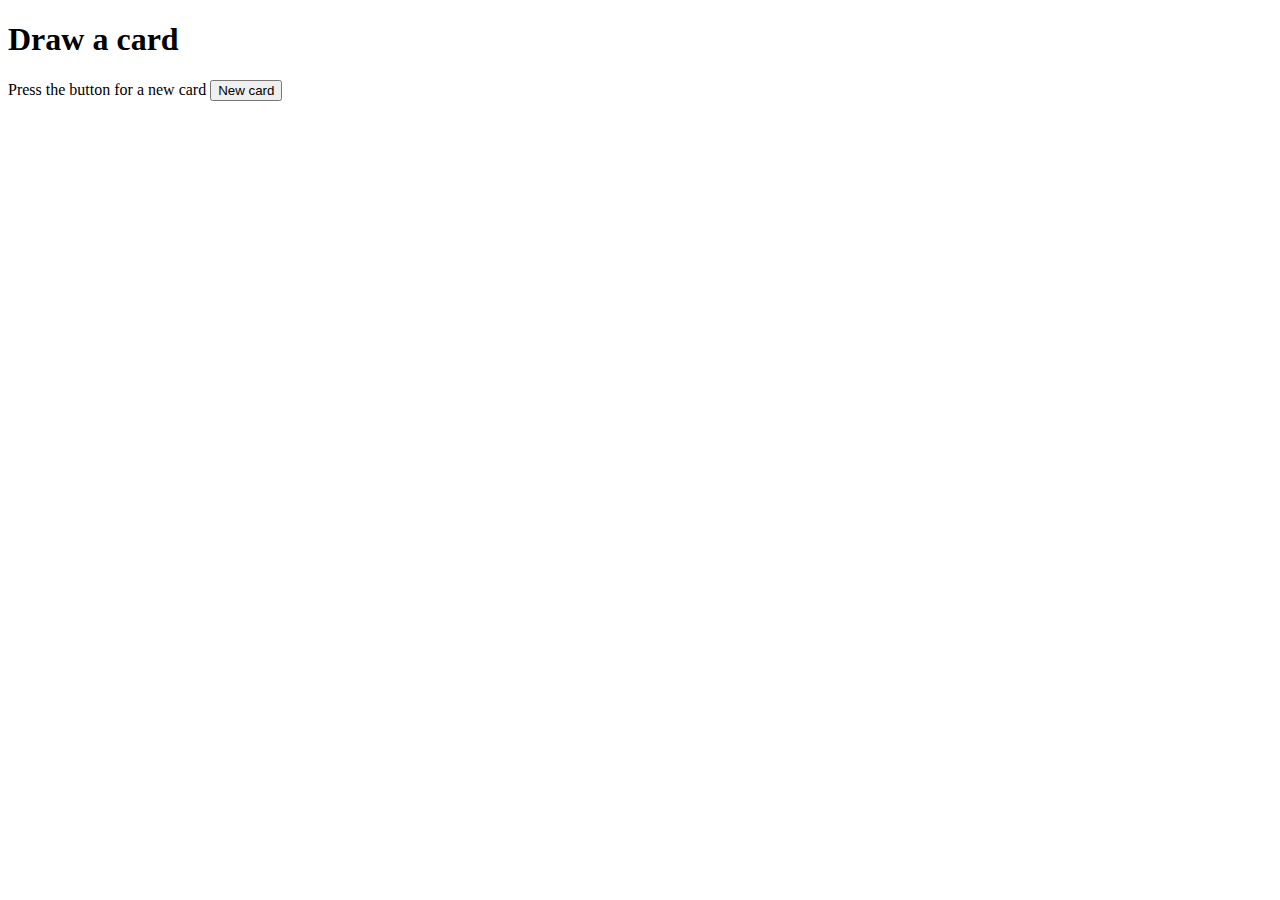
==== DrawACard/index.html @ aa24080d "Add fetch in Draw a card" ====
<!DOCTYPE html>
<html lang="sv-SE">
<head>
<meta charset="UTF-8">
<meta name="viewport" content="width=device-width, initial-scale=1.0">
<title>Draw a card</title>

<link href="https://cdn.jsdelivr.net/npm/bootstrap@5.3.2/dist/css/bootstrap.min.css" 
    rel="stylesheet" integrity="sha384-T3c6CoIi6uLrA9TneNEoa7RxnatzjcDSCmG1MXxSR1GAsXEV/Dwwykc2MPK8M2HN" crossorigin="anonymous">
</head>

<body>

    <header><h1>Draw a card</h1></header>
    <div>
        <div>
            <span>Press the button for a new card</span>
            <button id="button">New card</button>
        </div>
        <div id="output">
            
        </div>
    </div>
    
    <footer></footer>




  <script src="https://cdn.jsdelivr.net/npm/bootstrap@5.3.2/dist/js/bootstrap.bundle.min.js" 
    integrity="sha384-C6RzsynM9kWDrMNeT87bh95OGNyZPhcTNXj1NW7RuBCsyN/o0jlpcV8Qyq46cDfL" crossorigin="anonymous"></script>

  <script src="script.js"></script>
</body>
</html>
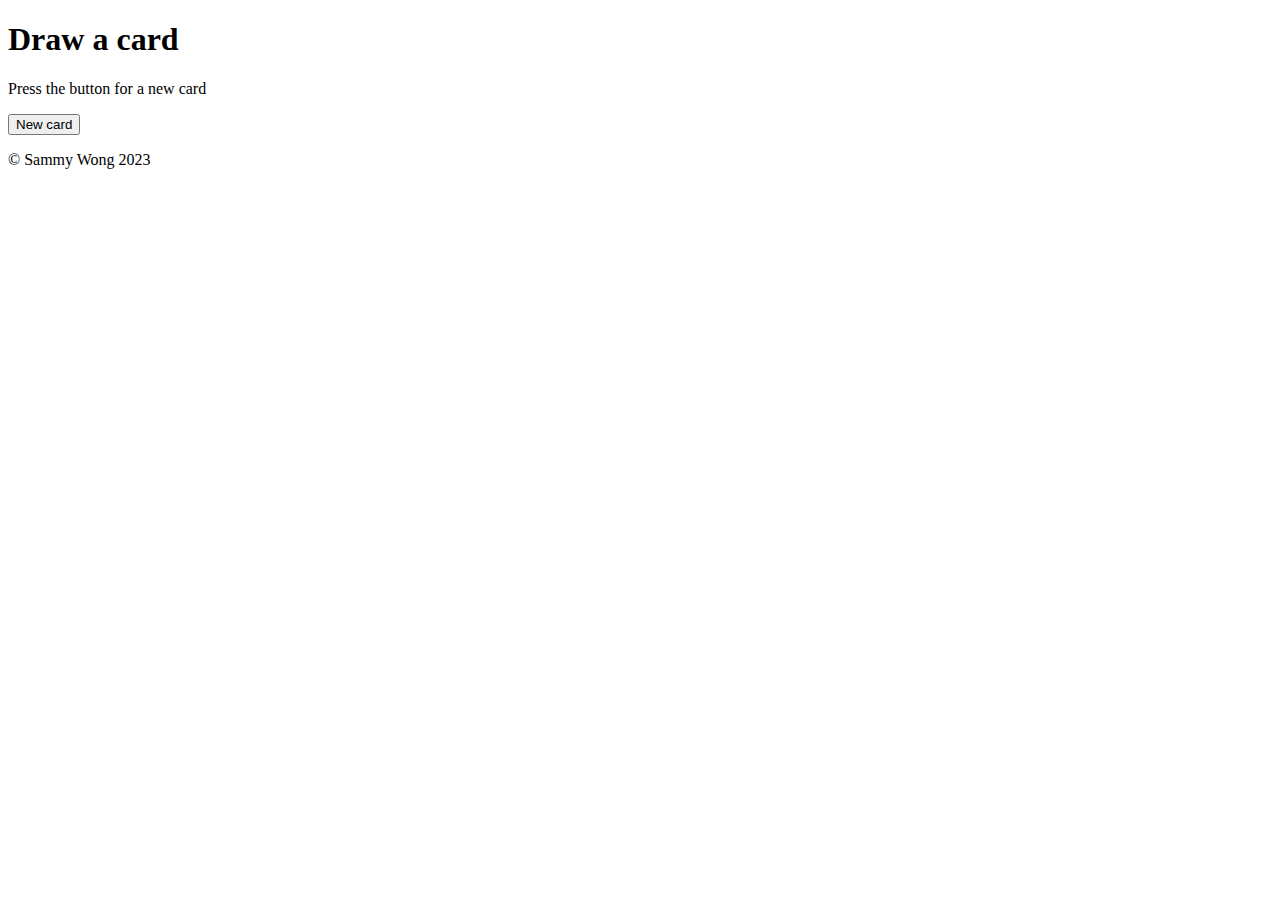
==== commit 0355c97e: "JS works in Draw a card" ====
--- a/DrawACard/index.html
+++ b/DrawACard/index.html
@@ -11,18 +11,20 @@
 
 <body>
 
-    <header><h1>Draw a card</h1></header>
-    <div>
-        <div>
-            <span>Press the button for a new card</span>
-            <button id="button">New card</button>
+    <header class="p-3 bg-primary text-white"><h1 class="text-center">Draw a card</h1></header>
+    <div class="container">
+        <div class="d-flex justify-content-center mb-3 border-bottom border-2 w-30">
+            <p class="text-center p-3 my-2 w-40">Press the button for a new card</p>
         </div>
-        <div id="output">
-            
+        <div class="d-flex justify-content-center">
+            <button id="button" class="btn btn-secondary btn-lg">New card</button>
         </div>
+        <div id="output" class="d-flex justify-content-center m-3"></div>
     </div>
     
-    <footer></footer>
+    <footer>
+        <p class="text-center fw-medium fst-italic p-3 m-4">&copy; Sammy Wong 2023</p>
+    </footer>
 
 
 
